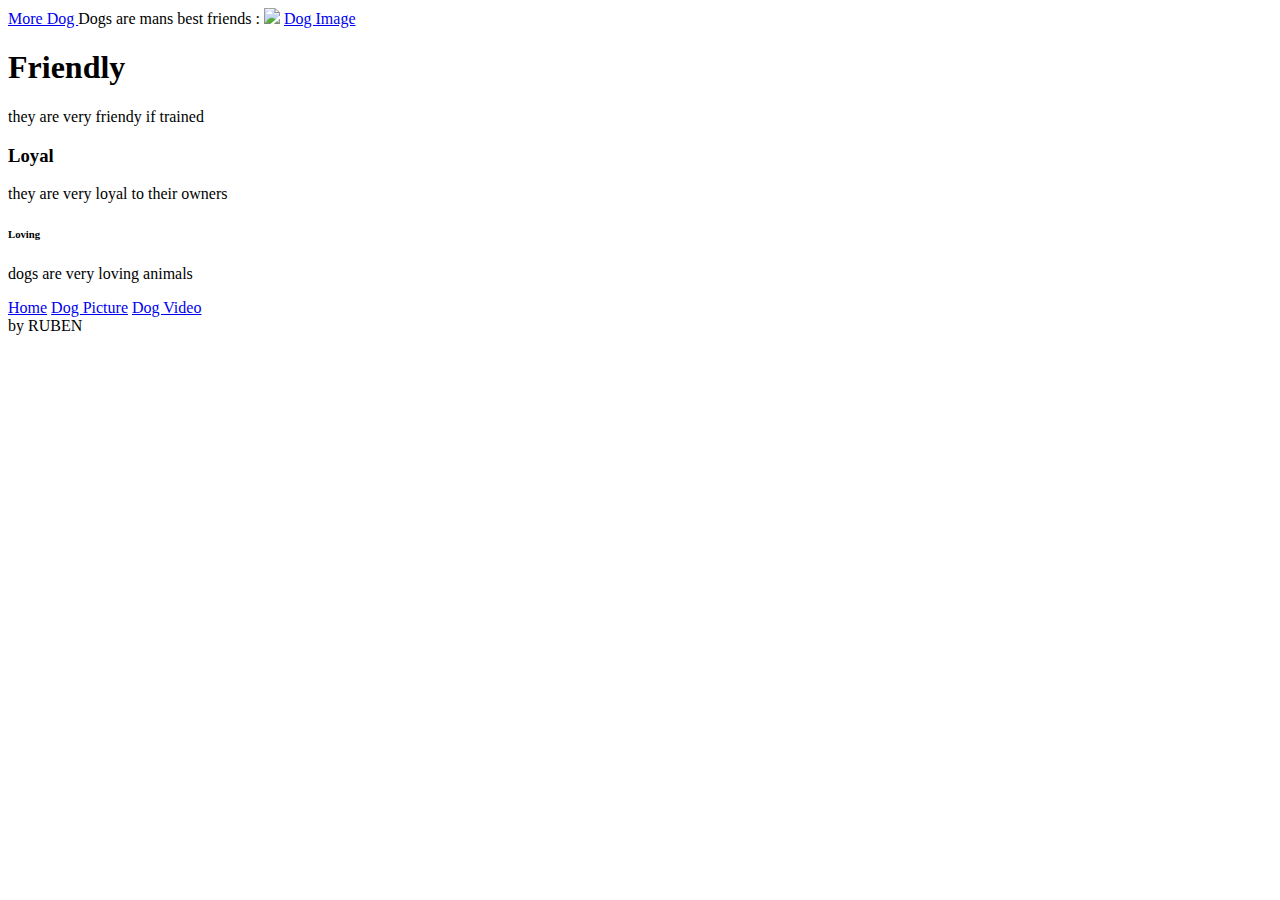
==== Assignment.html @ 354c97a5 "dog sites" ====
<!DOCTYPE html>
<html lang="en"
<head>
<title>Dogs</title>
<meta charset="utf-8">
</head>
<a href="https://images.rawpixel.com/image_png_800/cHJpdmF0ZS9sci9pbWFnZXMvd2Vic2l0ZS8yMDIzLTA4L2hpcHBvdW5pY29ybjc2X3Bob3RvX29mX2JhYnlfbGFicmFkb3JfeWF3bmluZ19pc29sYXRlZF9vbl93aGl0ZV82YjVmMTIwMS02ZTU1LTRiMzQtOWQ4ZC0yNTM0NWQ4MmM3MDEucG5n.png">More Dog </a>
<body>Dogs are mans best friends :
<img src="https://cdn.mos.cms.futurecdn.net/ASHH5bDmsp6wnK6mEfZdcU-1200-80.jpg">
<a href="Dog.html">Dog Image</a>
<main>
<h1>Friendly</h1>
<p>they are very friendy if trained</p>
<h3>Loyal</h3>
<p>they are very loyal to their owners</p>
<h6>Loving</h6>
<p>dogs are very loving animals</p>
<nav>
<a href="Assignment.html">Home</a>
<a href="Dog.html">Dog Picture</a>
<a href="https://youtu.be/DufcCdv4Vpw?si=QImf5Z72RA20ovvz">Dog Video</a>
</nav>
</main>
</body>
<footer> by RUBEN</footer>
</html>
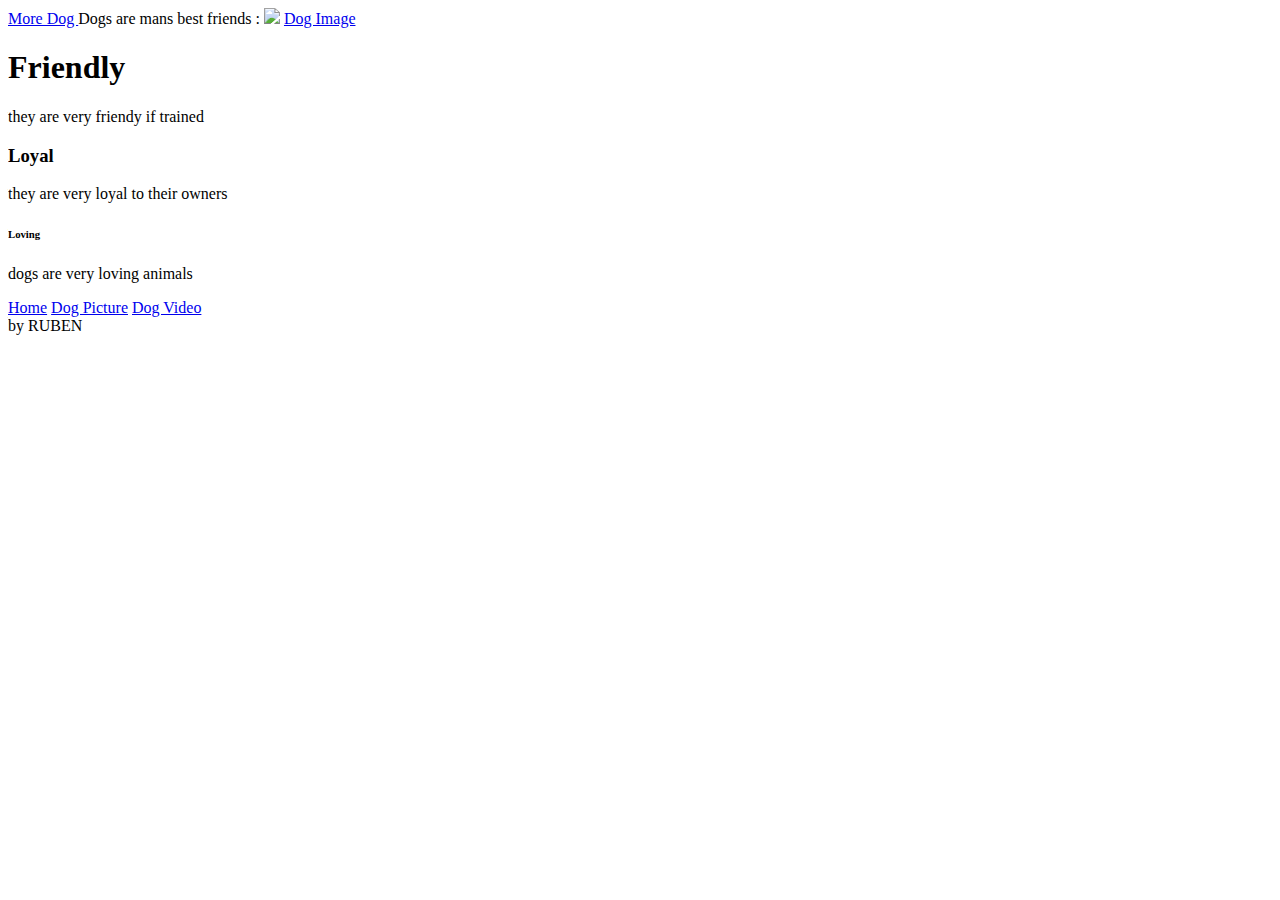
==== commit e5eea292: "Add files via upload" ====
--- a/Assignment.html
+++ b/Assignment.html
@@ -1,26 +1,26 @@
-<!DOCTYPE html>
-<html lang="en"
-<head>
-<title>Dogs</title>
-<meta charset="utf-8">
-</head>
-<a href="https://images.rawpixel.com/image_png_800/cHJpdmF0ZS9sci9pbWFnZXMvd2Vic2l0ZS8yMDIzLTA4L2hpcHBvdW5pY29ybjc2X3Bob3RvX29mX2JhYnlfbGFicmFkb3JfeWF3bmluZ19pc29sYXRlZF9vbl93aGl0ZV82YjVmMTIwMS02ZTU1LTRiMzQtOWQ4ZC0yNTM0NWQ4MmM3MDEucG5n.png">More Dog </a>
-<body>Dogs are mans best friends :
-<img src="https://cdn.mos.cms.futurecdn.net/ASHH5bDmsp6wnK6mEfZdcU-1200-80.jpg">
-<a href="Dog.html">Dog Image</a>
-<main>
-<h1>Friendly</h1>
-<p>they are very friendy if trained</p>
-<h3>Loyal</h3>
-<p>they are very loyal to their owners</p>
-<h6>Loving</h6>
-<p>dogs are very loving animals</p>
-<nav>
-<a href="Assignment.html">Home</a>
-<a href="Dog.html">Dog Picture</a>
-<a href="https://youtu.be/DufcCdv4Vpw?si=QImf5Z72RA20ovvz">Dog Video</a>
-</nav>
-</main>
-</body>
-<footer> by RUBEN</footer>
-</html>
+<!DOCTYPE html>
+<html lang="en"
+<head>
+<title>Dogs</title>
+<meta charset="utf-8">
+</head>
+<a href="https://images.rawpixel.com/image_png_800/cHJpdmF0ZS9sci9pbWFnZXMvd2Vic2l0ZS8yMDIzLTA4L2hpcHBvdW5pY29ybjc2X3Bob3RvX29mX2JhYnlfbGFicmFkb3JfeWF3bmluZ19pc29sYXRlZF9vbl93aGl0ZV82YjVmMTIwMS02ZTU1LTRiMzQtOWQ4ZC0yNTM0NWQ4MmM3MDEucG5n.png">More Dog </a>
+<body>Dogs are mans best friends :
+<img src="https://cdn.mos.cms.futurecdn.net/ASHH5bDmsp6wnK6mEfZdcU-1200-80.jpg">
+<a href="Dog.html">Dog Image</a>
+<main>
+<h1>Friendly</h1>
+<p>they are very friendy if trained</p>
+<h3>Loyal</h3>
+<p>they are very loyal to their owners</p>
+<h6>Loving</h6>
+<p>dogs are very loving animals</p>
+<nav>
+<a href="Assignment.html">Home</a>
+<a href="Dog.html">Dog Picture</a>
+<a href="https://youtu.be/DufcCdv4Vpw?si=QImf5Z72RA20ovvz">Dog Video</a>
+</nav>
+</main>
+</body>
+<footer> by RUBEN</footer>
+</html>
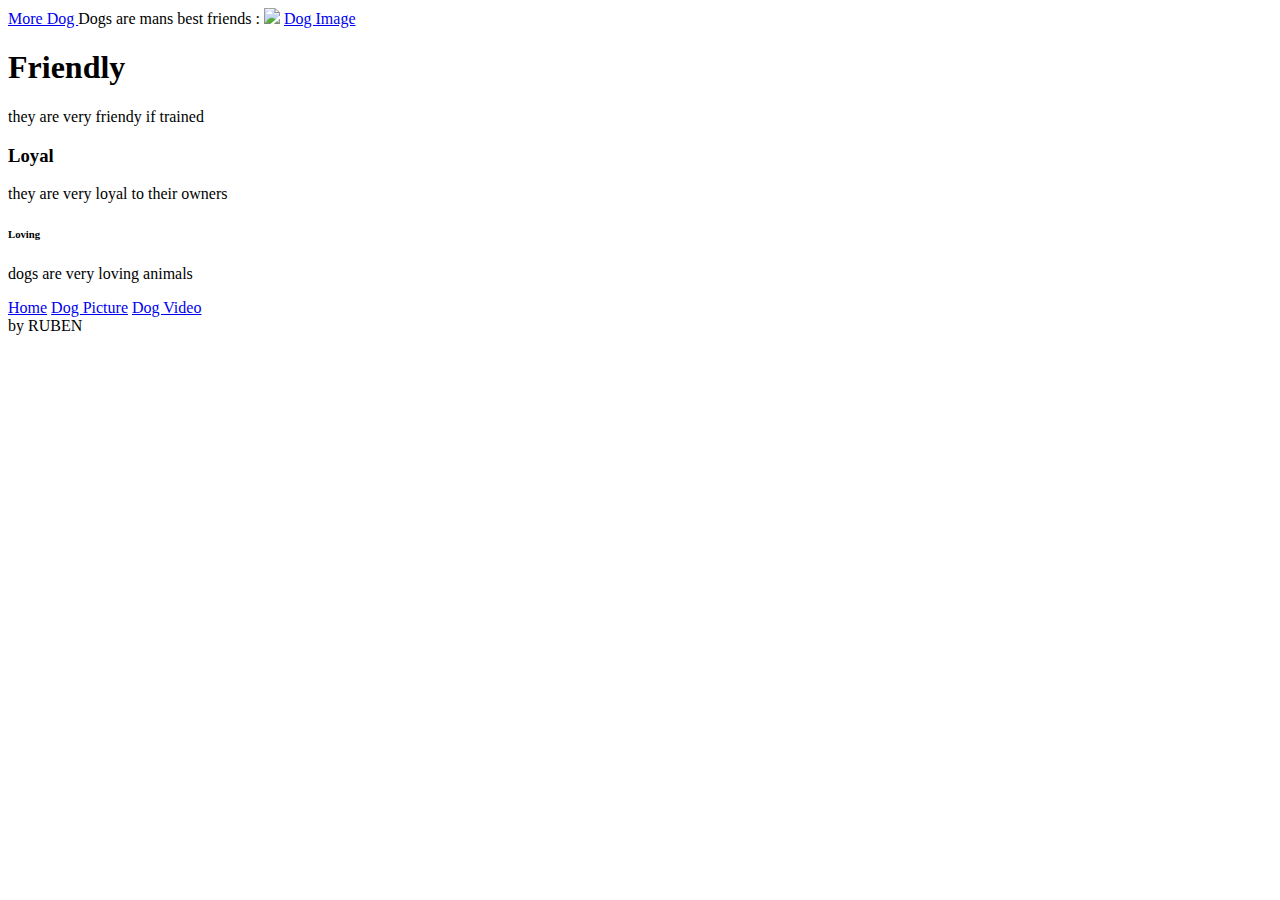
==== commit f009a483: "Merge branch 'main' of https://github.com/RedShade001/HTML-and-CSS-projects" ====
--- a/Assignment.html
+++ b/Assignment.html
@@ -1,26 +1,26 @@
-<!DOCTYPE html>
-<html lang="en"
-<head>
-<title>Dogs</title>
-<meta charset="utf-8">
-</head>
-<a href="https://images.rawpixel.com/image_png_800/cHJpdmF0ZS9sci9pbWFnZXMvd2Vic2l0ZS8yMDIzLTA4L2hpcHBvdW5pY29ybjc2X3Bob3RvX29mX2JhYnlfbGFicmFkb3JfeWF3bmluZ19pc29sYXRlZF9vbl93aGl0ZV82YjVmMTIwMS02ZTU1LTRiMzQtOWQ4ZC0yNTM0NWQ4MmM3MDEucG5n.png">More Dog </a>
-<body>Dogs are mans best friends :
-<img src="https://cdn.mos.cms.futurecdn.net/ASHH5bDmsp6wnK6mEfZdcU-1200-80.jpg">
-<a href="Dog.html">Dog Image</a>
-<main>
-<h1>Friendly</h1>
-<p>they are very friendy if trained</p>
-<h3>Loyal</h3>
-<p>they are very loyal to their owners</p>
-<h6>Loving</h6>
-<p>dogs are very loving animals</p>
-<nav>
-<a href="Assignment.html">Home</a>
-<a href="Dog.html">Dog Picture</a>
-<a href="https://youtu.be/DufcCdv4Vpw?si=QImf5Z72RA20ovvz">Dog Video</a>
-</nav>
-</main>
-</body>
-<footer> by RUBEN</footer>
-</html>
+<!DOCTYPE html>
+<html lang="en"
+<head>
+<title>Dogs</title>
+<meta charset="utf-8">
+</head>
+<a href="https://images.rawpixel.com/image_png_800/cHJpdmF0ZS9sci9pbWFnZXMvd2Vic2l0ZS8yMDIzLTA4L2hpcHBvdW5pY29ybjc2X3Bob3RvX29mX2JhYnlfbGFicmFkb3JfeWF3bmluZ19pc29sYXRlZF9vbl93aGl0ZV82YjVmMTIwMS02ZTU1LTRiMzQtOWQ4ZC0yNTM0NWQ4MmM3MDEucG5n.png">More Dog </a>
+<body>Dogs are mans best friends :
+<img src="https://cdn.mos.cms.futurecdn.net/ASHH5bDmsp6wnK6mEfZdcU-1200-80.jpg">
+<a href="Dog.html">Dog Image</a>
+<main>
+<h1>Friendly</h1>
+<p>they are very friendy if trained</p>
+<h3>Loyal</h3>
+<p>they are very loyal to their owners</p>
+<h6>Loving</h6>
+<p>dogs are very loving animals</p>
+<nav>
+<a href="Assignment.html">Home</a>
+<a href="Dog.html">Dog Picture</a>
+<a href="https://youtu.be/DufcCdv4Vpw?si=QImf5Z72RA20ovvz">Dog Video</a>
+</nav>
+</main>
+</body>
+<footer> by RUBEN</footer>
+</html>